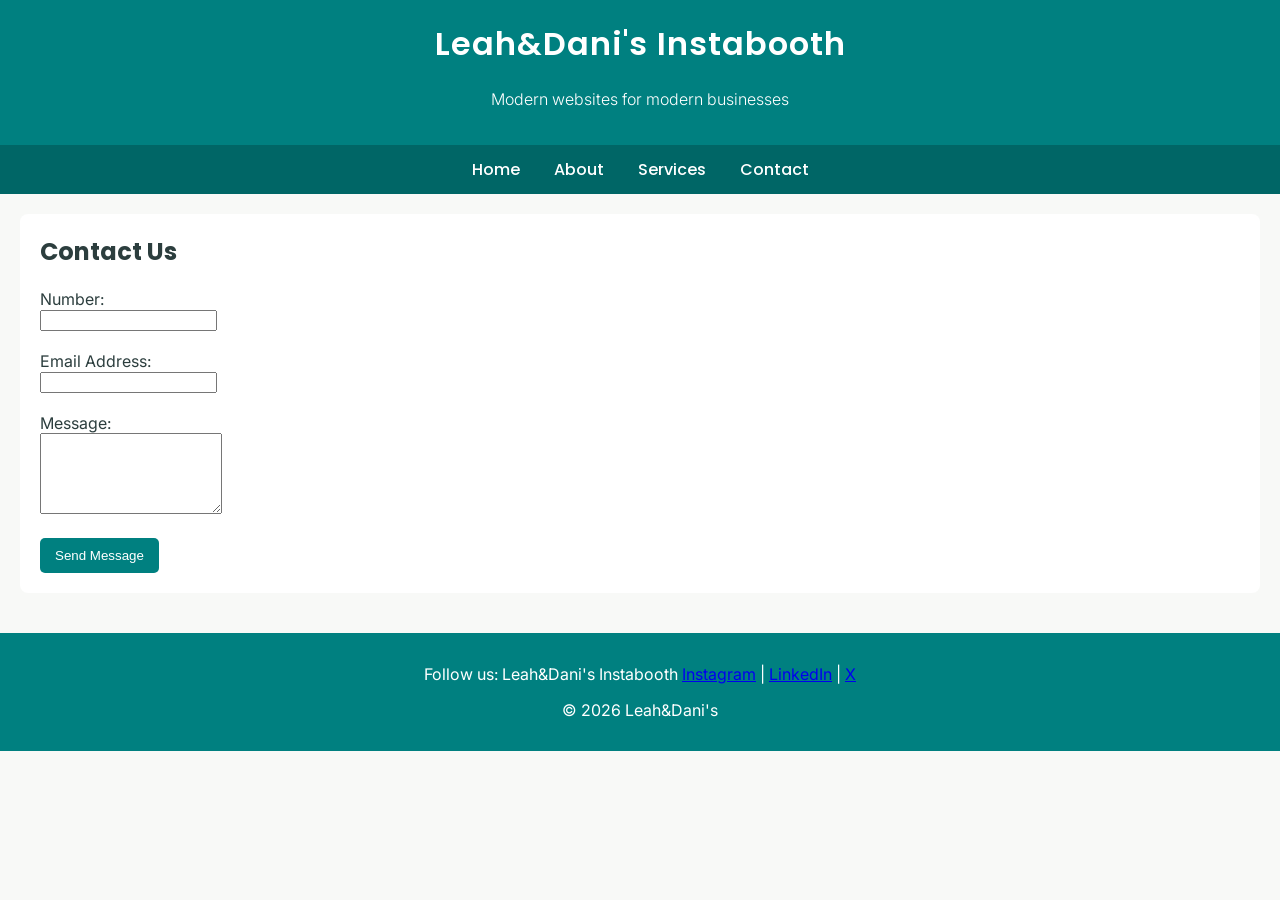
==== contact.html @ 8fc09fdd "upload files" ====
<!DOCTYPE html>
<html lang="en">
<head>
  <meta charset="UTF-8">
  <title>Contact</title>

  <link href="https://fonts.googleapis.com/css2?family=Poppins:wght@400;600&family=Inter:wght@300;400;500&display=swap" rel="stylesheet">
  <link rel="stylesheet" href="style.css">
</head>

<body>

<header>
  <h1>Leah&Dani's Instabooth</h1>
  <p>Modern websites for modern businesses</p>
</header>

<nav>
  <a href="index.html">Home</a>
  <a href="about.html">About</a>
  <a href="services.html">Services</a>
  <a href="contact.html">Contact</a>
</nav>

<main>
  <section>
    <h2>Contact Us</h2>
    <form>
      <label>Number:</label><br>
      <input type="text" required><br><br>

      <label>Email Address:</label><br>
      <input type="email" required><br><br>

      <label>Message:</label><br>
      <textarea rows="5"></textarea><br><br>

      <button type="submit">Send Message</button>
    </form>
  </section>
</main>

<footer>
  <p>Follow us: Leah&Dani's Instabooth
    <a href="#">Instagram</a> |
    <a href="#">LinkedIn</a> |
    <a href="#">X</a>
  </p>
  <p>© 2026 Leah&Dani's</p>
</footer>

</body>
</html>
---- style.css ----
/* Brand Identity */
body {
  font-family: 'Inter', sans-serif;
  margin: 0;
  background-color: #f8f9f7;
  color: #2c3e3e;
  -webkit-font-smoothing: antialiased;
}

/* Headings */
h1, h2, h3 {
  font-family: 'Poppins', sans-serif;
  margin-top: 0;
}

/* Header */
header {
  background-color: #008080;
  color: white;
  text-align: center;
  padding: 20px;
}

header h1 {
  font-weight: 600;
  letter-spacing: 1px;
}

header p {
  font-weight: 300;
}

/* Navigation */
nav {
  background-color: #006666;
  padding: 12px;
  text-align: center;
}

nav a {
  color: white;
  margin: 0 15px;
  text-decoration: none;
  font-family: 'Poppins', sans-serif;
  font-weight: 500;
}

nav a:hover {
  color: #b2dfdb;
}

/* Main */
main {
  padding: 20px;
}

/* Sections */
section {
  background-color: white;
  padding: 20px;
  margin-bottom: 20px;
  border-radius: 8px;
}

/* Buttons */
button {
  background-color: #008080;
  color: white;
  border: none;
  padding: 10px 15px;
  cursor: pointer;
  border-radius: 5px;
}

button:hover {
  background-color: #006666;
}

/* Footer */
footer {
  background-color: #008080;
  color: white;
  text-align: center;
  padding: 15px;
}
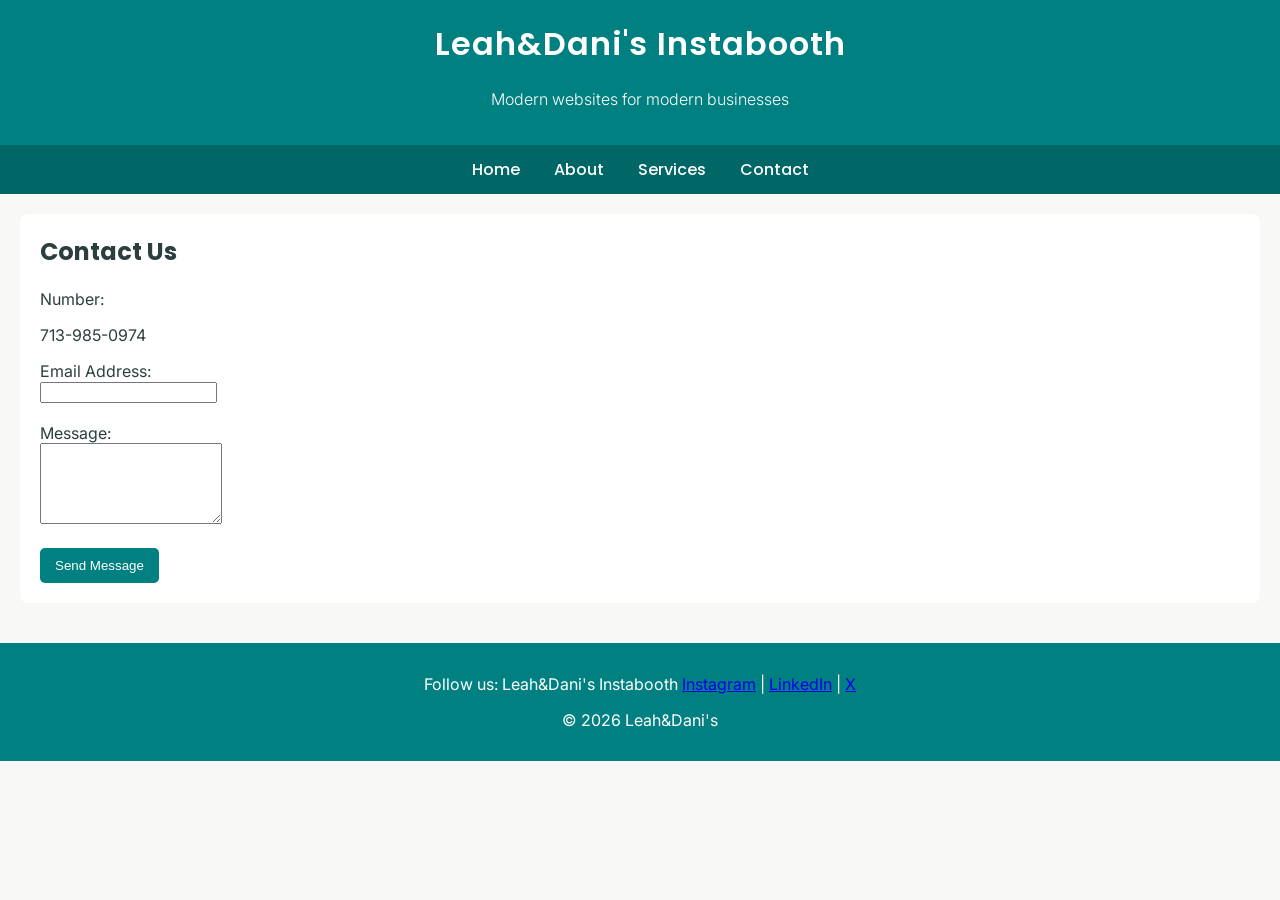
==== commit 07a0f0c0: "Update contact.html" ====
--- a/contact.html
+++ b/contact.html
@@ -27,7 +27,7 @@
     <h2>Contact Us</h2>
     <form>
       <label>Number:</label><br>
-      <input type="text" required><br><br>
+      <p>713-985-0974</p>
 
       <label>Email Address:</label><br>
       <input type="email" required><br><br>
@@ -50,4 +50,4 @@
 </footer>
 
 </body>
-</html>+</html>
